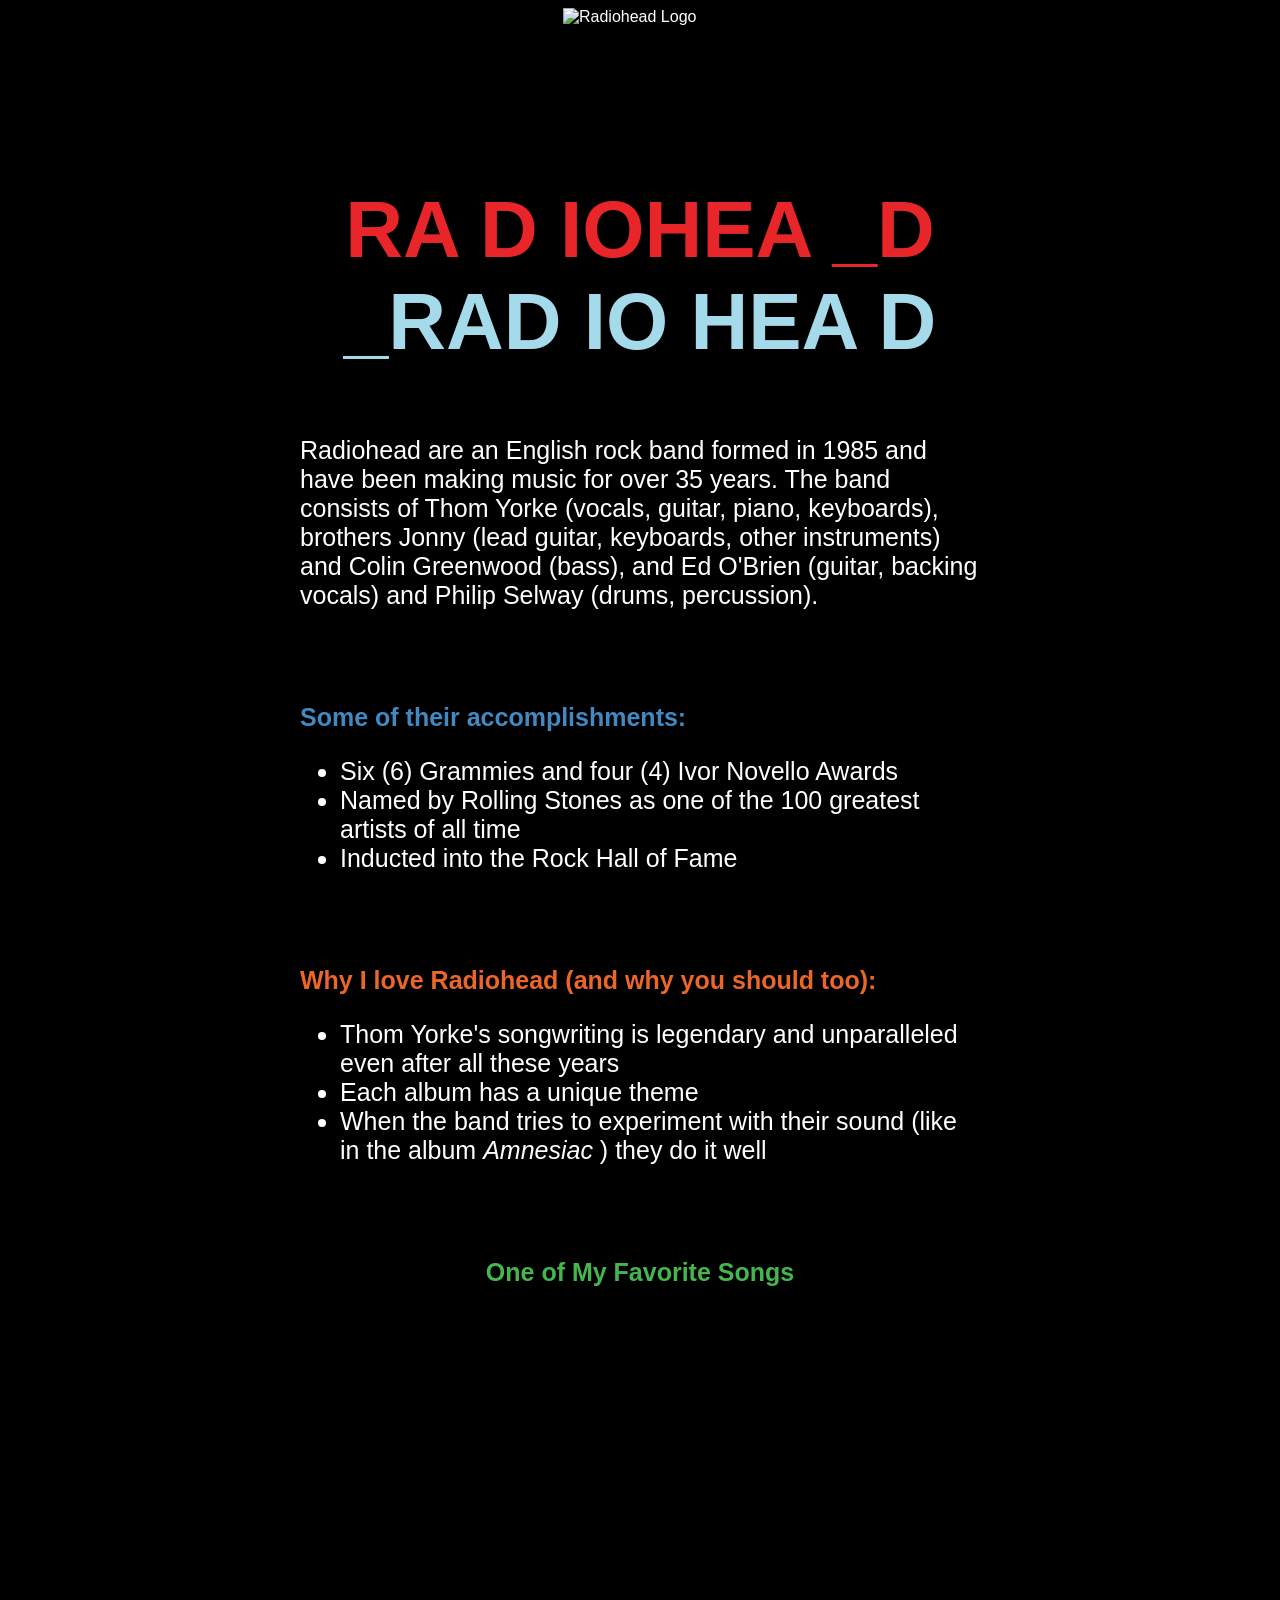
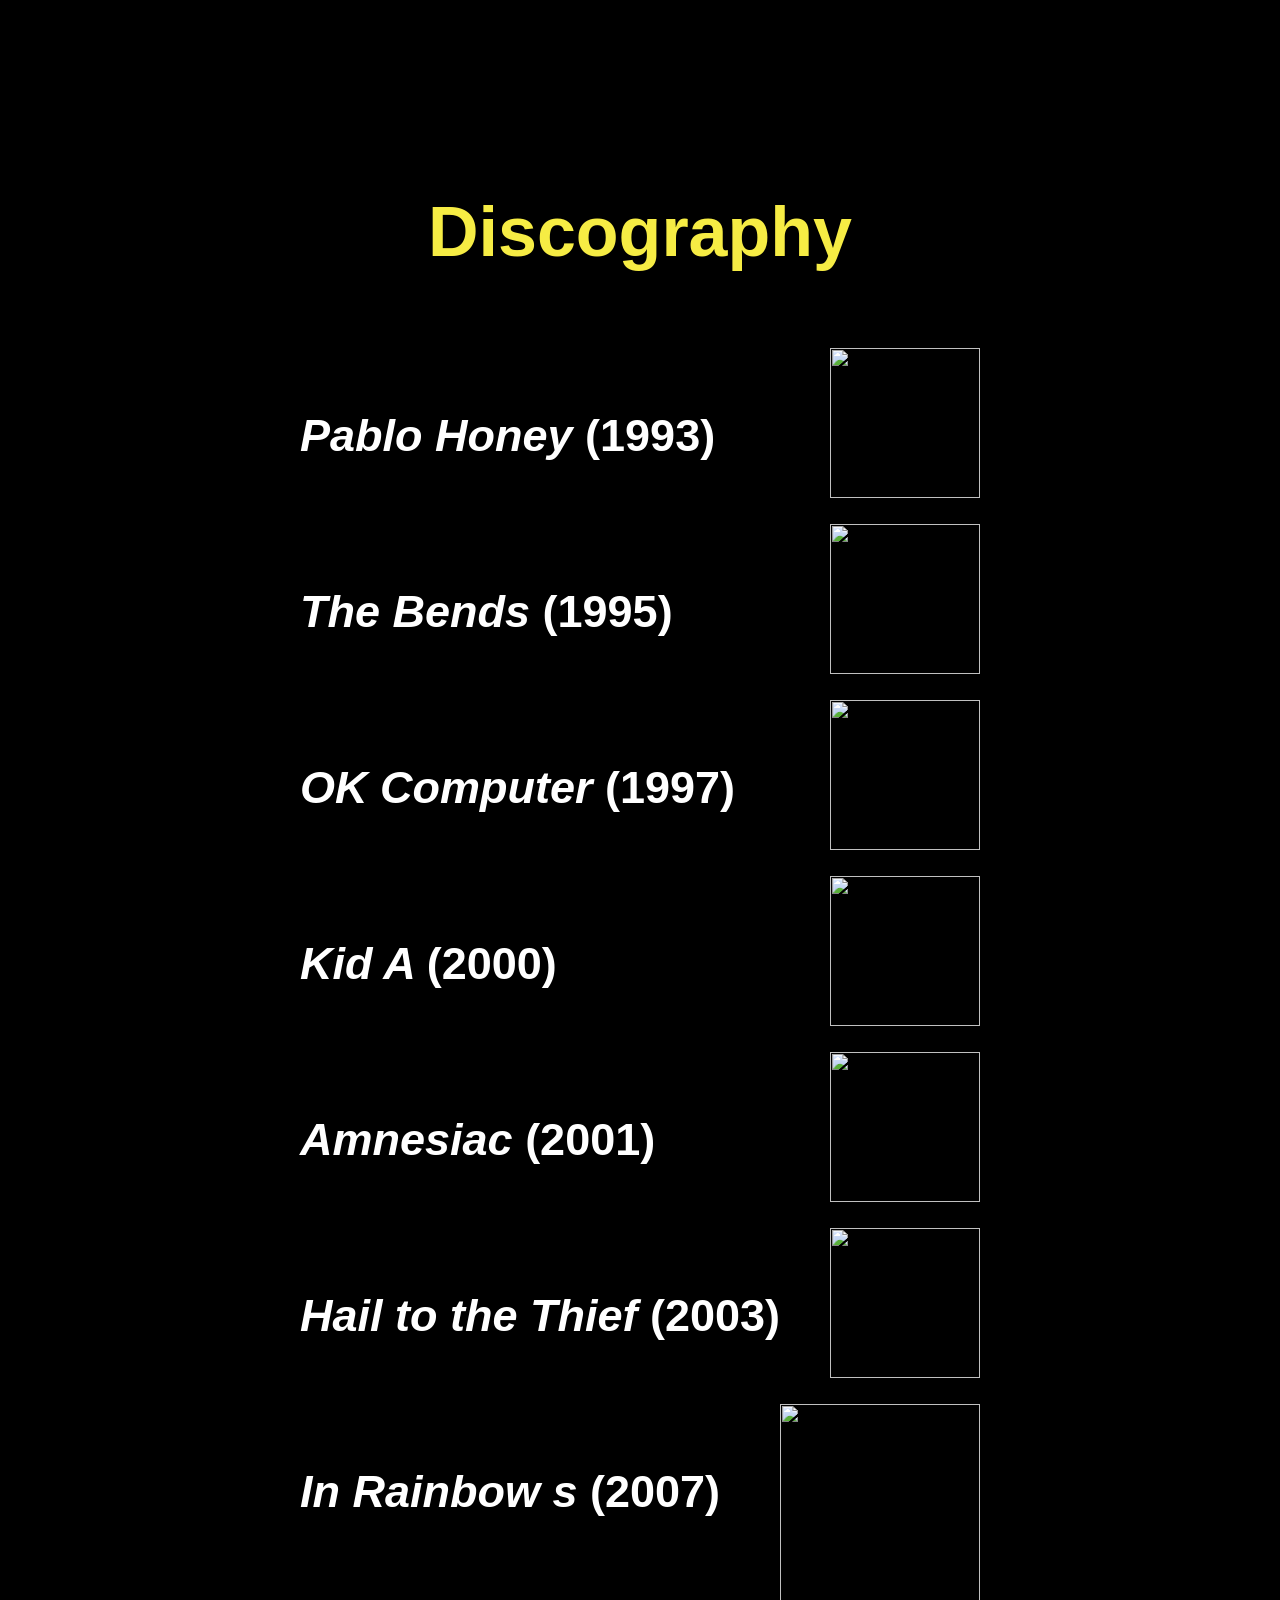
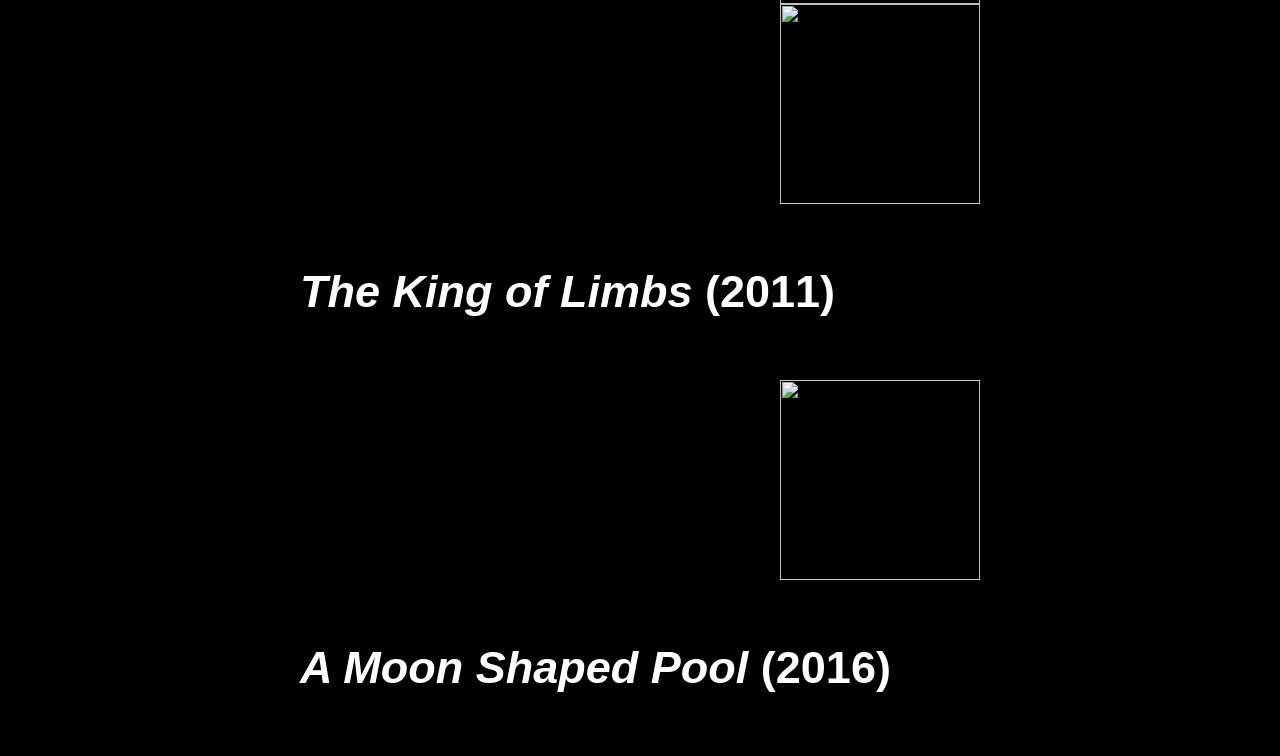
==== index.html @ f7e1bace "My First Website" ====
<!DOCTYPE html>
<html>

<head>
  <link rel="stylesheet" type="text/css" href="style.css">
  
  <title> My Website on Radiohead </title>
</head>
  
  <body>
    <img src= "https://ksassets.timeincuk.net/wp/uploads/sites/55/2016/10/2016_RadioheadLogo_Press_191016-1011x1024.png" alt="Radiohead Logo" width="154" height="156" class="logo">
    <h1> <mark class="red"> RA D IOHEA _D </mark> </h1>
    <h1> <mark class="blue"> _RAD IO HEA D</mark> </h1>
    
    <br>
    
    <p> Radiohead are an English rock band formed in 1985 and have been making music for over 35 years. 
      The band consists of Thom Yorke (vocals, guitar, piano, keyboards), 
      brothers Jonny (lead guitar, keyboards, other instruments) and Colin Greenwood (bass), 
      and Ed O'Brien (guitar, backing vocals) and Philip Selway (drums, percussion). </p>
    
    <br>
    
    <p style="color: #4189C2"> <b> Some of their accomplishments: </b> </p>
    <ul>
      <li> Six (6) Grammies and four (4) Ivor Novello Awards </li>
      <li> Named by Rolling Stones as one of the 100 greatest artists of all time </li>
      <li> Inducted into the Rock Hall of Fame </li>
    </ul>
    
    <br>
    
    <p style="color: #EC6628"> <b> Why I love Radiohead (and why you should too): </b> </p>
    <ul>
      <li> Thom Yorke's songwriting is legendary and unparalleled even after all these years </li>
      <li> Each album has a unique theme </li>
      <li> When the band tries to experiment with their sound (like in the album <i> Amnesiac </i>) they do it well </li>
    </ul>
    
    <br>
    
    <p style="text-align: center; color: #45B54D"> <b> One of My Favorite Songs </b> </p>
    <iframe src="https://open.spotify.com/embed/track/0YJ9FWWHn9EfnN0lHwbzvV" width="300" height="380" frameborder="0" allowtransparency="true" allow="encrypted-media" class="logo"> </iframe>
    
    <h2> Discography </h2>
    
    <br>
    
    <img src="https://upload.wikimedia.org/wikipedia/en/0/0f/Radiohead.pablohoney.albumart.jpg" width="150" height="150">
    <h3> <i> Pablo Honey </i> (1993) </h3>
    
    <img src="https://upload.wikimedia.org/wikipedia/en/5/55/Radioheadthebends.png" width="150" height="150">  
    <h3> <i> The Bends </i> (1995) </h3>
    
    <img src="https://upload.wikimedia.org/wikipedia/en/b/ba/Radioheadokcomputer.png" width="150" height="150">
    <h3> <i> OK Computer </i> (1997) </h3>
    
    <img src="https://upload.wikimedia.org/wikipedia/en/0/02/Radioheadkida.png" width="150" height="150">
    <h3> <i>Kid A </i> (2000) </h3>
    
    <img src="https://upload.wikimedia.org/wikipedia/en/8/8c/Radiohead_-_Amnesiac_cover.png" width="150" height="150">
    <h3> <i> Amnesiac </i> (2001) </h3>
    
    <img src="https://upload.wikimedia.org/wikipedia/en/6/61/Radioheadhailtothethief.png" width="150" height="150">
    <h3> <i> Hail to the Thief </i> (2003) </h3>
    
    <img src="https://upload.wikimedia.org/wikipedia/en/1/14/Inrainbowscover.png" width="200" height="200">
    <h3> <i> In Rainbow s</i> (2007) </h3>
    
    <img src="https://upload.wikimedia.org/wikipedia/en/a/a2/Radioheadthekingoflimbs.png" width="200" height="200">
    <h3> <i> The King of Limbs </i> (2011) </h3>
    
    <img src="https://upload.wikimedia.org/wikipedia/en/6/6a/Amoonshapedpool.png" width="200" height="200">
    <h3> <i> A Moon Shaped Pool </i> (2016) </h3>
  </body>

</html>
---- style.css ----
body {
  margin-left: 300px;
  margin-right: 300px;
  
  background-color: black;
  
  font-family: "Helvetica";
  color: white;
}

mark.red {
  color: #E82529;
  background: none;
}

mark.blue {
  color: #A5DAEA;
  background: none;
}

h1 {
  margin-top: 0px;
  margin-bottom: 0px;
  text-align: center;
  font-size: 80px;
}

h2 {
  margin-top: 100px;
  text-align: center;
  font-size: 70px;
  color: #F6EC44;
}

h3 {
  margin-top: 62px;
  margin-bottom: 62px;
  font-size: 45px;
  float: left;
}

p {
  margin-top: 50px;
  font-size: 25px;
}

ul {
  font-size: 25px;
}

.logo {
  display: block;
  margin: auto;
  margin-bottom: 20px;
  width 10%;
  float:none;
}
img {
  margin-top: 0px;
  margin-bottom: 0px;
  float: right;
  clear: both;
}
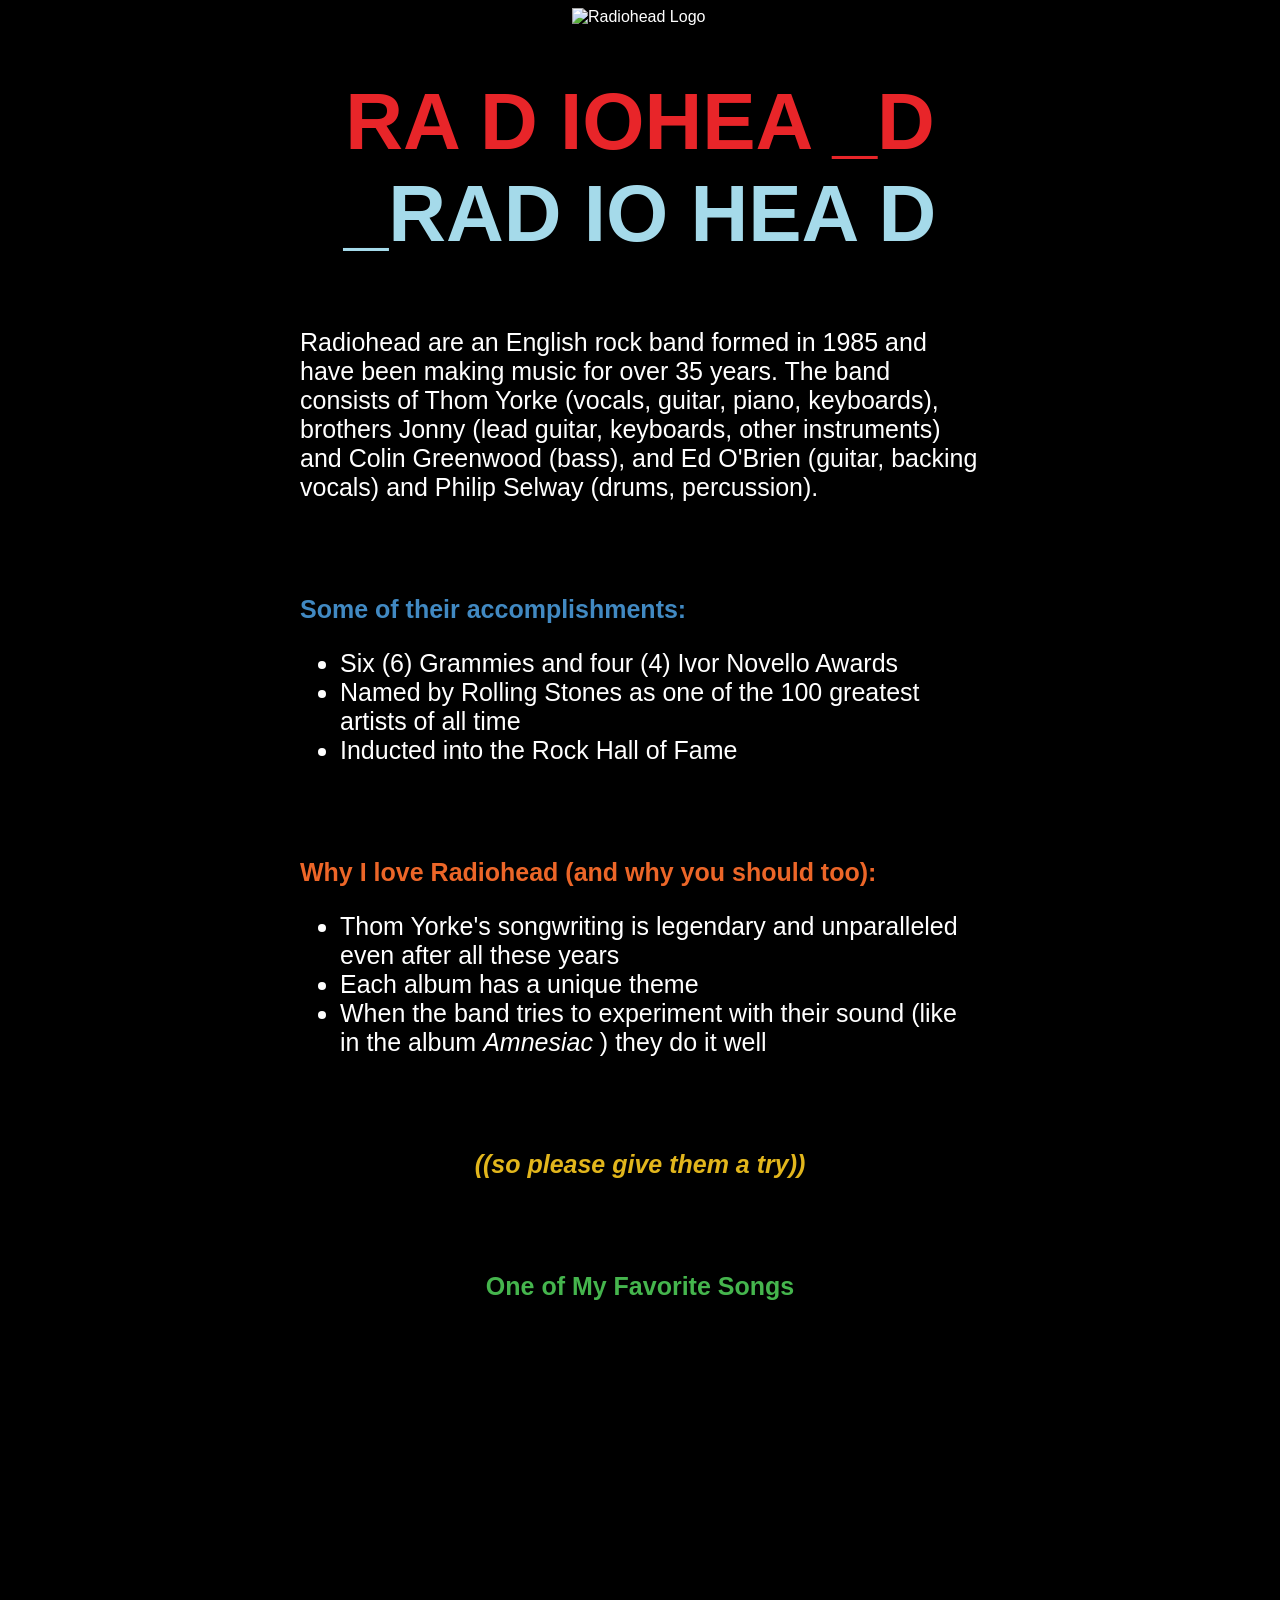
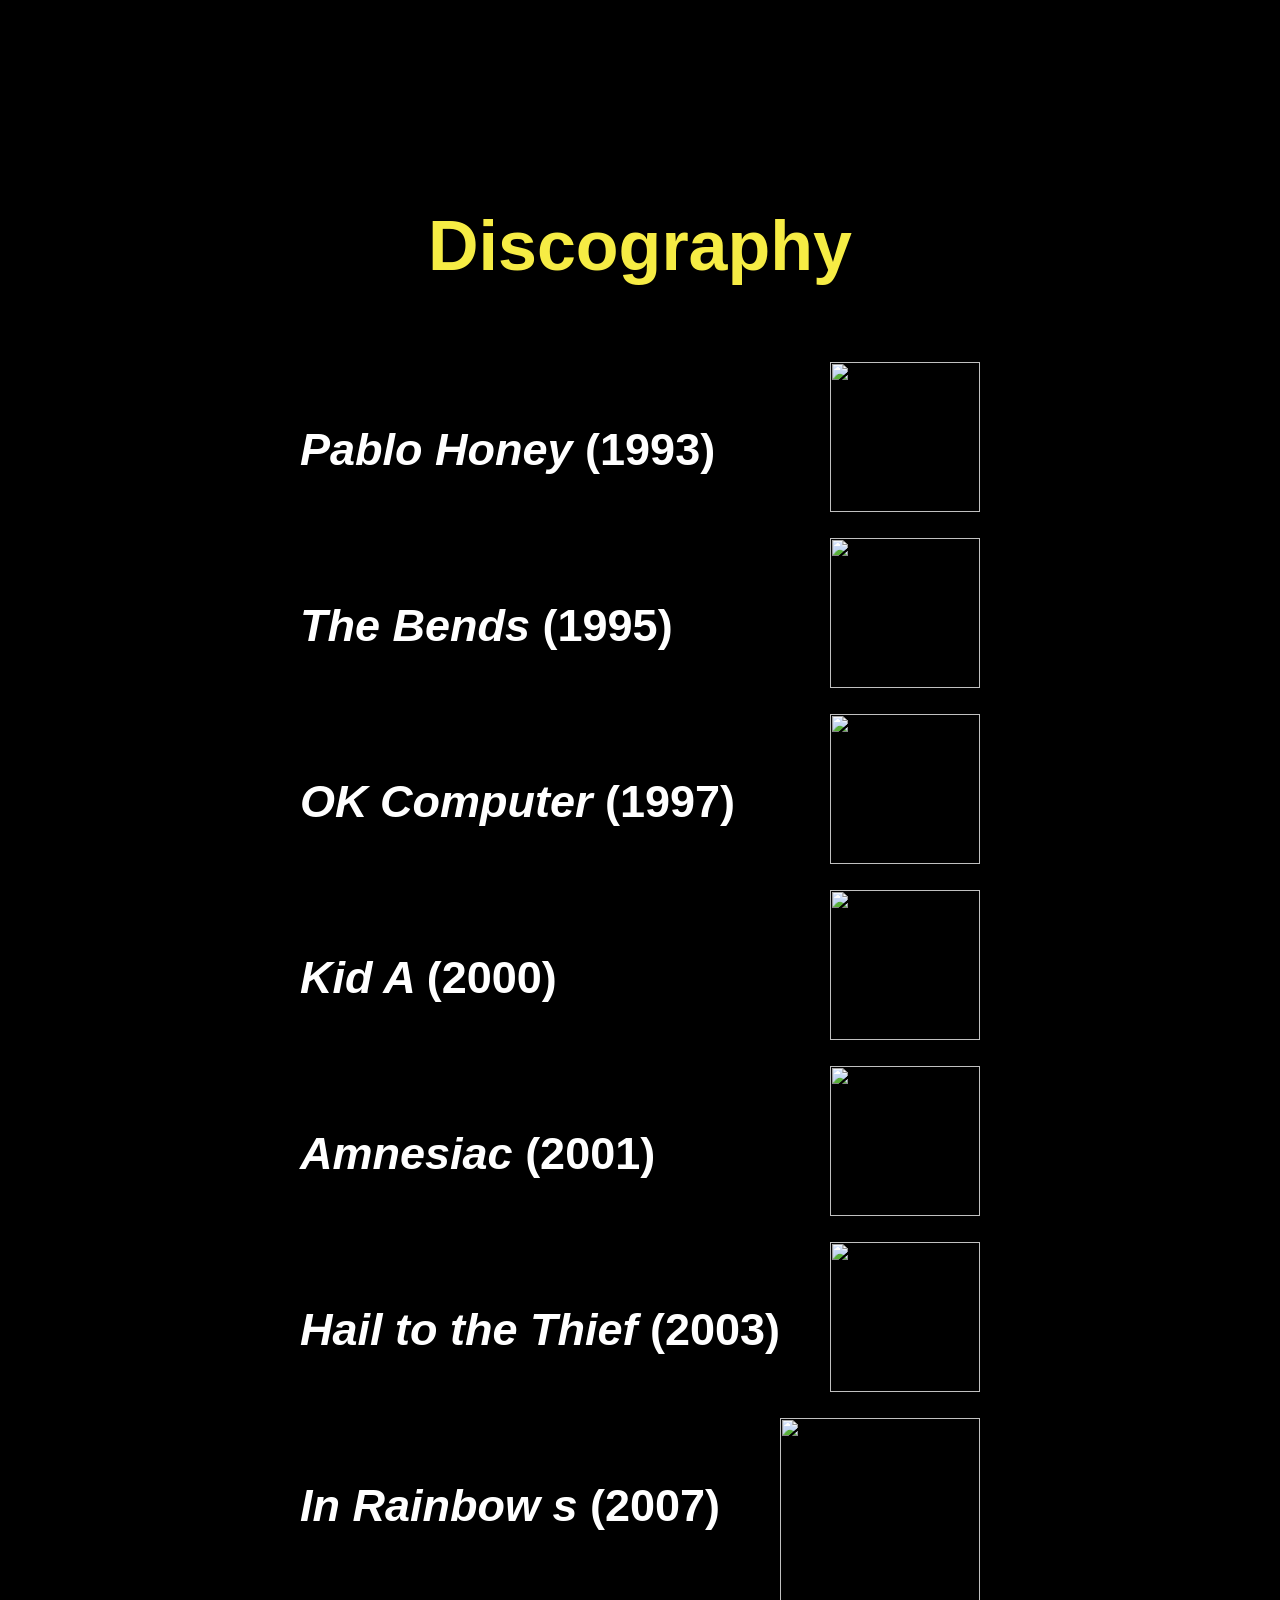
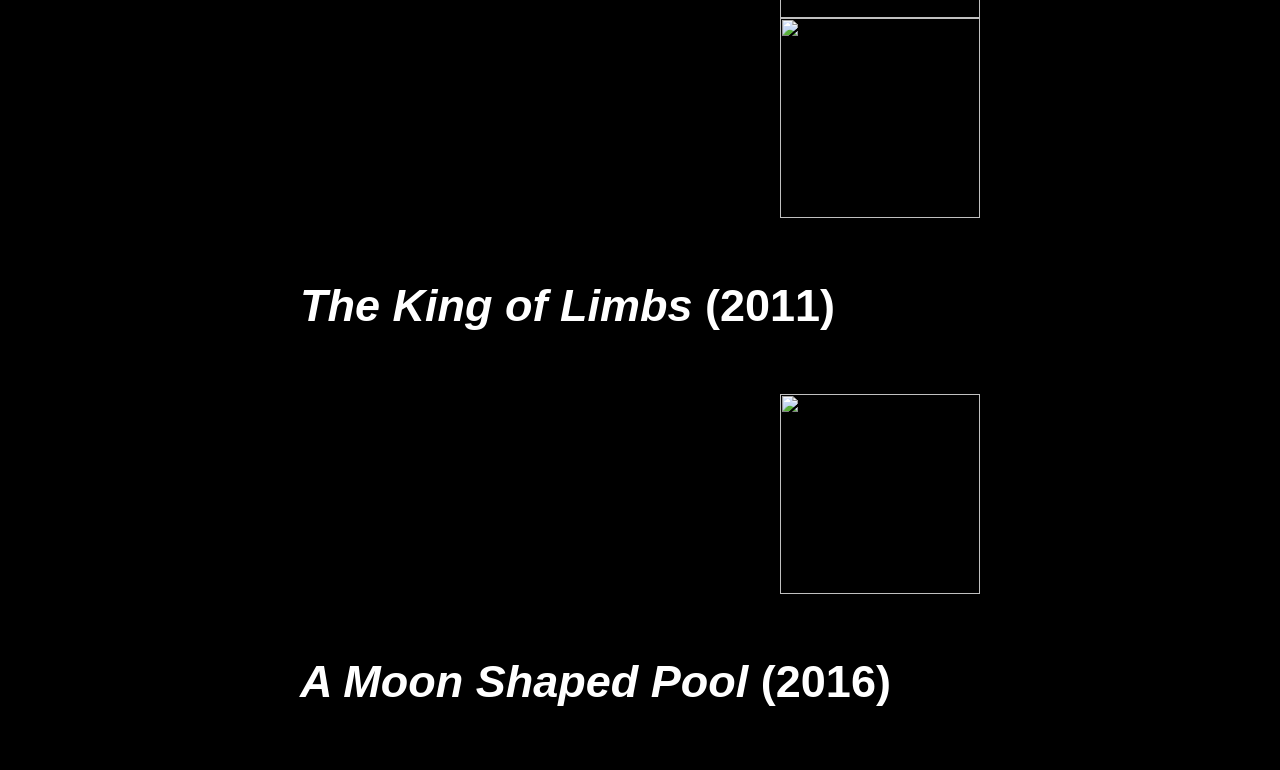
==== commit fc674892: "Some changes" ====
--- a/index.html
+++ b/index.html
@@ -8,7 +8,7 @@
 </head>
   
   <body>
-    <img src= "https://ksassets.timeincuk.net/wp/uploads/sites/55/2016/10/2016_RadioheadLogo_Press_191016-1011x1024.png" alt="Radiohead Logo" width="154" height="156" class="logo">
+    <img src= "https://ksassets.timeincuk.net/wp/uploads/sites/55/2016/10/2016_RadioheadLogo_Press_191016-1011x1024.png" alt="Radiohead Logo"  class="logo">
     <h1> <mark class="red"> RA D IOHEA _D </mark> </h1>
     <h1> <mark class="blue"> _RAD IO HEA D</mark> </h1>
     
@@ -36,6 +36,10 @@
       <li> Each album has a unique theme </li>
       <li> When the band tries to experiment with their sound (like in the album <i> Amnesiac </i>) they do it well </li>
     </ul>
+    
+    <br>
+    
+    <p style="text-align: center; color: #E2B61C"> <b> <i> ((so please give them a try)) </i> </b> </p>
     
     <br>
     
--- a/style.css
+++ b/style.css
@@ -51,8 +51,8 @@
 .logo {
   display: block;
   margin: auto;
-  margin-bottom: 20px;
-  width 10%;
+  margin-bottom: 50px;
+  width: 20%;
   float:none;
 }
 img {
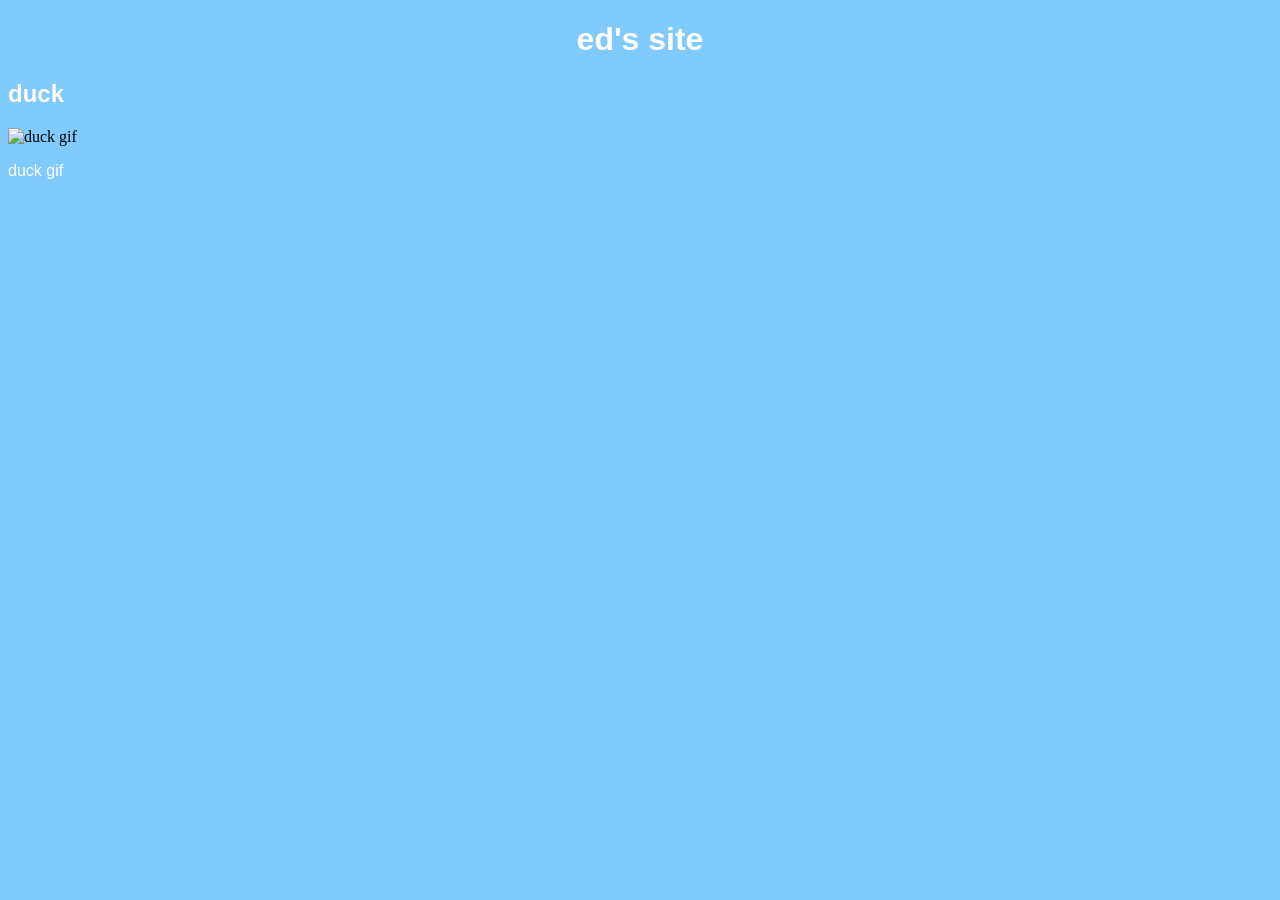
==== commit 8b1fb2c7: "fixed link" ====
--- a/index.html
+++ b/index.html
@@ -1,81 +1,19 @@
 <!DOCTYPE html>
 <html>
 
-<head>
-  <link rel="stylesheet" type="text/css" href="style.css">
+<head> <title> ed's site </title> </head>
+
+<body style="background-color: #80CAFE;">
   
-  <title> My Website on Radiohead </title>
-</head>
+  <!-- I chose this background color because it matched the GIF's background color -->
+  <h1 style="text-align: center; font-family: helvetica; color: white;"> ed's site </h1>
   
-  <body>
-    <img src= "https://ksassets.timeincuk.net/wp/uploads/sites/55/2016/10/2016_RadioheadLogo_Press_191016-1011x1024.png" alt="Radiohead Logo"  class="logo">
-    <h1> <mark class="red"> RA D IOHEA _D </mark> </h1>
-    <h1> <mark class="blue"> _RAD IO HEA D</mark> </h1>
-    
-    <br>
-    
-    <p> Radiohead are an English rock band formed in 1985 and have been making music for over 35 years. 
-      The band consists of Thom Yorke (vocals, guitar, piano, keyboards), 
-      brothers Jonny (lead guitar, keyboards, other instruments) and Colin Greenwood (bass), 
-      and Ed O'Brien (guitar, backing vocals) and Philip Selway (drums, percussion). </p>
-    
-    <br>
-    
-    <p style="color: #4189C2"> <b> Some of their accomplishments: </b> </p>
-    <ul>
-      <li> Six (6) Grammies and four (4) Ivor Novello Awards </li>
-      <li> Named by Rolling Stones as one of the 100 greatest artists of all time </li>
-      <li> Inducted into the Rock Hall of Fame </li>
-    </ul>
-    
-    <br>
-    
-    <p style="color: #EC6628"> <b> Why I love Radiohead (and why you should too): </b> </p>
-    <ul>
-      <li> Thom Yorke's songwriting is legendary and unparalleled even after all these years </li>
-      <li> Each album has a unique theme </li>
-      <li> When the band tries to experiment with their sound (like in the album <i> Amnesiac </i>) they do it well </li>
-    </ul>
-    
-    <br>
-    
-    <p style="text-align: center; color: #E2B61C"> <b> <i> ((so please give them a try)) </i> </b> </p>
-    
-    <br>
-    
-    <p style="text-align: center; color: #45B54D"> <b> One of My Favorite Songs </b> </p>
-    <iframe src="https://open.spotify.com/embed/track/0YJ9FWWHn9EfnN0lHwbzvV" width="300" height="380" frameborder="0" allowtransparency="true" allow="encrypted-media" class="logo"> </iframe>
-    
-    <h2> Discography </h2>
-    
-    <br>
-    
-    <img src="https://upload.wikimedia.org/wikipedia/en/0/0f/Radiohead.pablohoney.albumart.jpg" width="150" height="150">
-    <h3> <i> Pablo Honey </i> (1993) </h3>
-    
-    <img src="https://upload.wikimedia.org/wikipedia/en/5/55/Radioheadthebends.png" width="150" height="150">  
-    <h3> <i> The Bends </i> (1995) </h3>
-    
-    <img src="https://upload.wikimedia.org/wikipedia/en/b/ba/Radioheadokcomputer.png" width="150" height="150">
-    <h3> <i> OK Computer </i> (1997) </h3>
-    
-    <img src="https://upload.wikimedia.org/wikipedia/en/0/02/Radioheadkida.png" width="150" height="150">
-    <h3> <i>Kid A </i> (2000) </h3>
-    
-    <img src="https://upload.wikimedia.org/wikipedia/en/8/8c/Radiohead_-_Amnesiac_cover.png" width="150" height="150">
-    <h3> <i> Amnesiac </i> (2001) </h3>
-    
-    <img src="https://upload.wikimedia.org/wikipedia/en/6/61/Radioheadhailtothethief.png" width="150" height="150">
-    <h3> <i> Hail to the Thief </i> (2003) </h3>
-    
-    <img src="https://upload.wikimedia.org/wikipedia/en/1/14/Inrainbowscover.png" width="200" height="200">
-    <h3> <i> In Rainbow s</i> (2007) </h3>
-    
-    <img src="https://upload.wikimedia.org/wikipedia/en/a/a2/Radioheadthekingoflimbs.png" width="200" height="200">
-    <h3> <i> The King of Limbs </i> (2011) </h3>
-    
-    <img src="https://upload.wikimedia.org/wikipedia/en/6/6a/Amoonshapedpool.png" width="200" height="200">
-    <h3> <i> A Moon Shaped Pool </i> (2016) </h3>
-  </body>
+  <h2 style="font-family: helvetica; color: white;"> duck </h2>
+  
+  <img src="https://media0.giphy.com/media/oghirswoFccb8eDkKv/giphy.gif" alt="duck gif" style="margin-left: auto; margin-right: auto;">
+  
+  <p style="font-family: helvetica; color: white;"> duck gif </p>
+
+</body>
 
 </html>
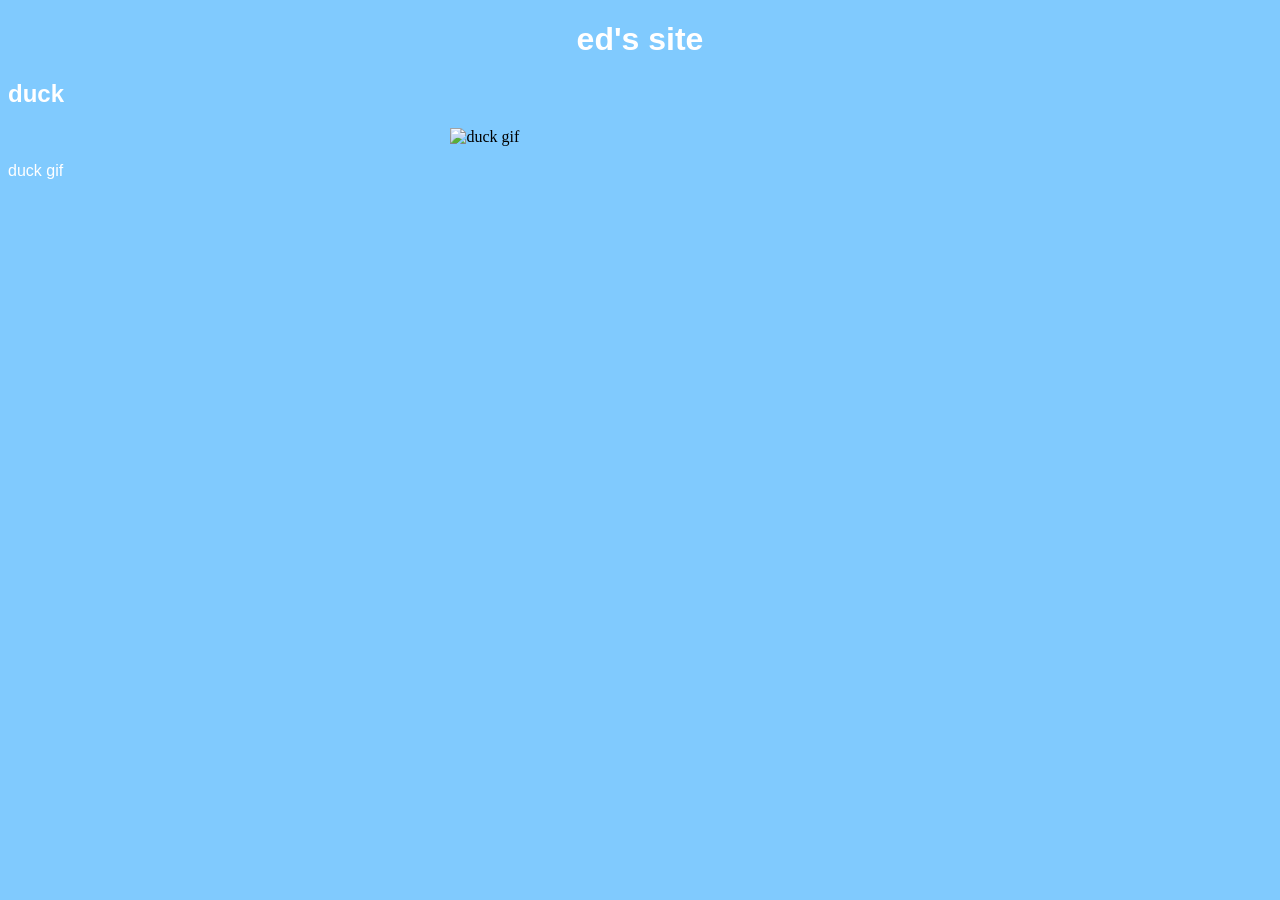
==== commit ef57201a: "2" ====
--- a/index.html
+++ b/index.html
@@ -10,7 +10,7 @@
   
   <h2 style="font-family: helvetica; color: white;"> duck </h2>
   
-  <img src="https://media0.giphy.com/media/oghirswoFccb8eDkKv/giphy.gif" alt="duck gif" style="margin-left: auto; margin-right: auto;">
+  <img src="https://media0.giphy.com/media/oghirswoFccb8eDkKv/giphy.gif" alt="duck gif" style="display: block; margin-left: auto; margin-right: auto; width: 30%;">
   
   <p style="font-family: helvetica; color: white;"> duck gif </p>
 
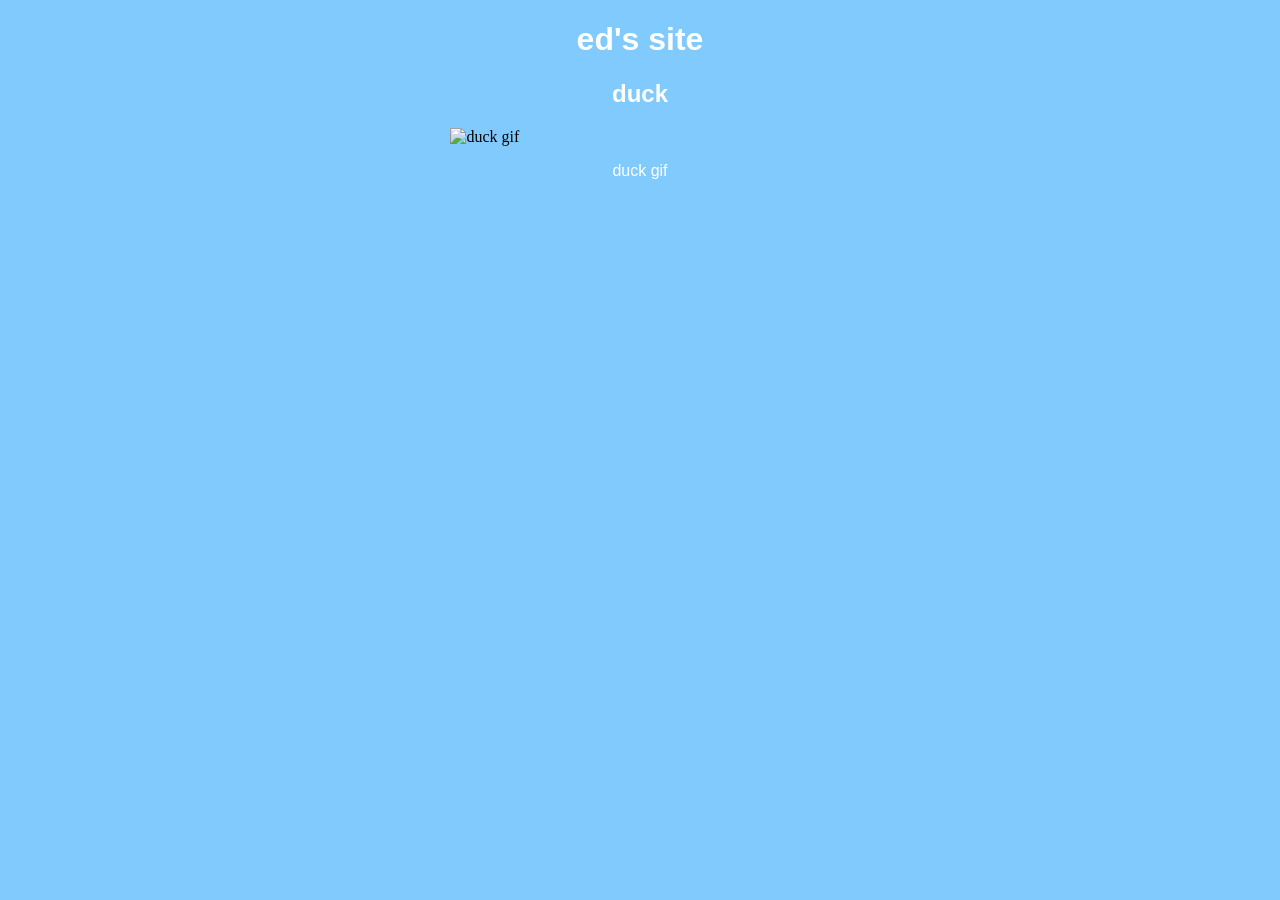
==== commit ef2c1821: "3" ====
--- a/index.html
+++ b/index.html
@@ -8,11 +8,11 @@
   <!-- I chose this background color because it matched the GIF's background color -->
   <h1 style="text-align: center; font-family: helvetica; color: white;"> ed's site </h1>
   
-  <h2 style="font-family: helvetica; color: white;"> duck </h2>
+  <h2 style="text-align: center; font-family: helvetica; color: white;"> duck </h2>
   
   <img src="https://media0.giphy.com/media/oghirswoFccb8eDkKv/giphy.gif" alt="duck gif" style="display: block; margin-left: auto; margin-right: auto; width: 30%;">
   
-  <p style="font-family: helvetica; color: white;"> duck gif </p>
+  <p style="text-align: center; font-family: helvetica; color: white;"> duck gif </p>
 
 </body>
 
